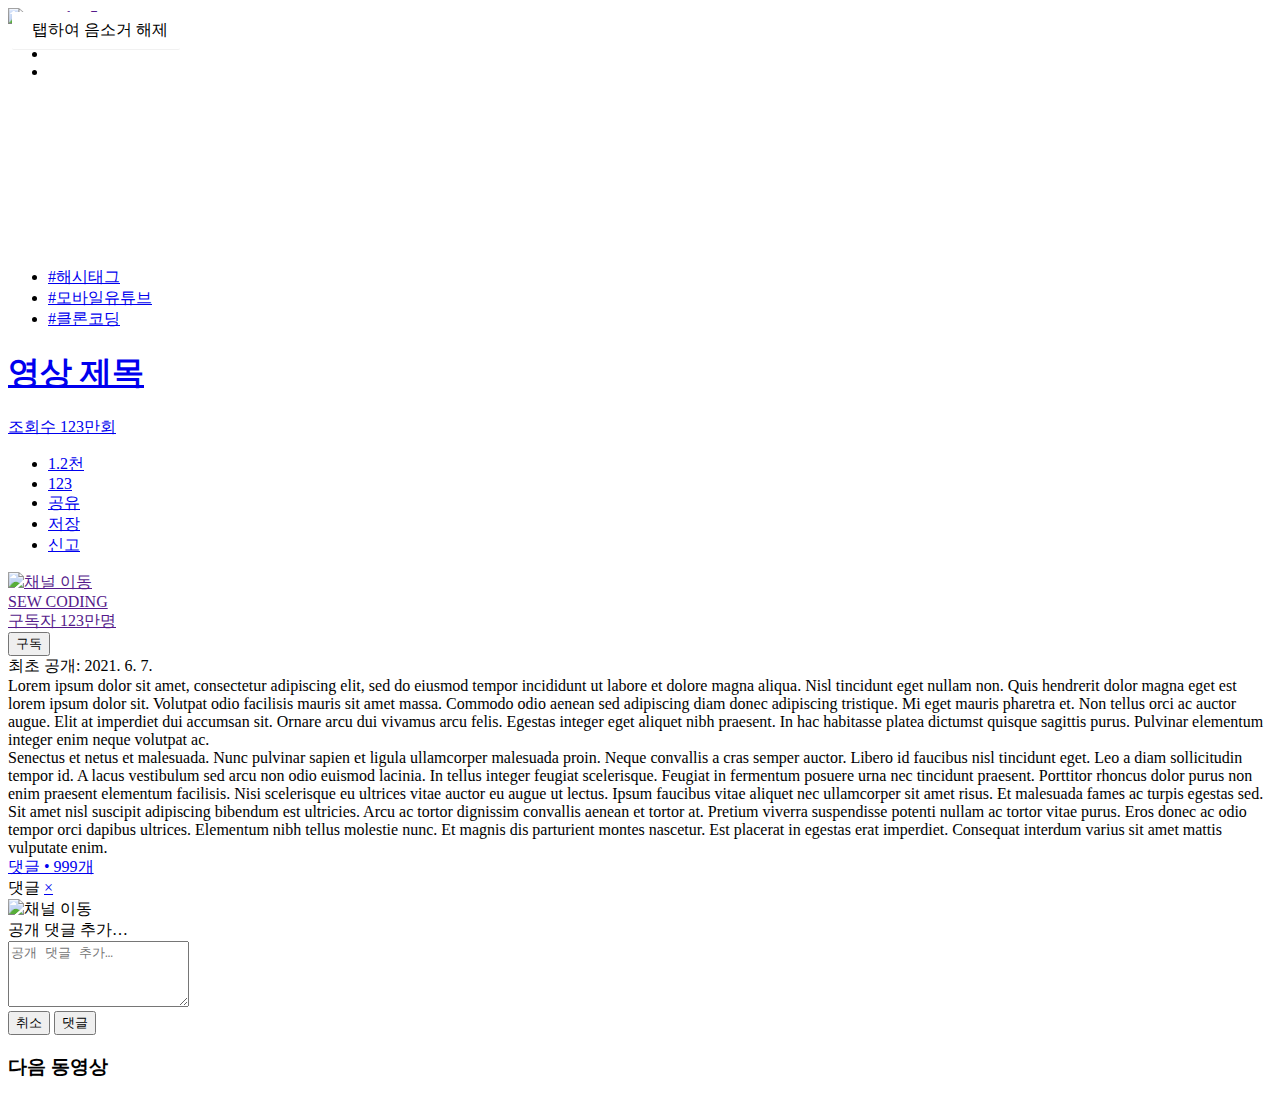
==== youtube/index.html @ 720dced5 "feat: controls click event with delegation" ====
<!DOCTYPE html>

<html>
	<head>
		<meta charset="utf-8">
		<meta name="viewport" content="width:device-width">
		<link rel="stylesheet" href="YouTube.css">
		<link rel="stylesheet" href="video-controls.css">
		<link rel="stylesheet" href="ad.css">
		<link rel='stylesheet' href='https://cdnjs.cloudflare.com/ajax/libs/font-awesome/5.15.3/css/all.min.css' integrity='sha512-iBBXm8fW90+nuLcSKlbmrPcLa0OT92xO1BIsZ+ywDWZCvqsWgccV3gFoRBv0z+8dLJgyAHIhR35VZc2oM/gI1w==' crossorigin='anonymous'/>
		<link rel="preconnect" href="https://fonts.gstatic.com">
		<link href="https://fonts.googleapis.com/css2?family=Roboto&display=swap" rel="stylesheet">
		<script src="YouTube.js" defer></script>
		<script src="button_click.js" defer></script>
		<script type="module" src="video-controls.js" defer></script>
		<script type="module" src="playlist.js" defer></script>
		<script type="module" src="ad.js" defer></script>
		<title>YouTube</title>
	</head>
	<body data-fullscreen="false">
		<!-- 헤더 -->
		<header>
			<a href=""><img src="src/yt_logo_rgb_dark.png" alt="YouTube 홈" class="logo"></a>
			<ul>
				<li><a href=""><i class="fas fa-search"></i></a></li>
				<li><a href=""><i class="fas fa-ellipsis-v"></i></a></li>
			</ul>
		</header>

		<!-- 영상 -->
		<section class=video-section>
			<div class="video">
				<video id="video" autoplay muted>
					<source class="video-source" type="video/mp4">
					지원하지 않는 브라우저입니다.
				</video>
				<div id="video-screen" data-state="hidden"></div>
			</div>
			<!-- 비디오 컨트롤 -->
			<div id="alert-unmute" data-state="full">
				<i class="fas fa-volume-mute"></i>
				<span>탭하여 음소거 해제</span>
			</div>
			<div id="video-controls" class="controls" data-state="hidden">
				<div class="controls controls-top">
					<button class="controls-btn" id="setting"><i class="fas fa-cog"></i></button>
				</div>
				<div class="controls controls-mid">
					<button class="controls-btn" id="backward"><i class="fas fa-step-backward"></i></button>
					<button class="controls-btn" id="playpause" type="button" data-state="play">
						<i class="fas fa-play" id="playbutton"></i>
						<i class="fas fa-pause" id="pausebutton"></i>
					</button>
					<button class="controls-btn" id="forward"><i class="fas fa-step-forward"></i></button>
				</div>
				<div class="controls controls-bottom">
					<span id="playtime"><span id="currentT"></span><span id="duration"></span></span>
					<button class="controls-btn" id="fs" type="button" data-state="unfullscreen">
						<i class="fas fa-expand" id="expand"></i><i class="fas fa-compress" id="compress"></i>
					</button>
				</div>
			</div>
			<div class="progress" data-state="hidden">
				<div id="progress-bar-line">
					<div id="progress-bar">
						<div id="playhead"><div id="playhead-dot"></div></div>
					</div>
				</div>
				<div class="player-storyboard" aria-hidden="true">
					<img id="player-storyboard-image" alt="preview-image">
					<div class="player-storyboard-metadata">
						<div id="player-storyboard-title"></div>
						<div id="player-storyboard-time"></div>
					</div>
				</div>
			</div>
			<!-- 광고
			<div class="ad-in-video"></div> -->
		</section>

		<!-- 영상 정보 -->
		<section class="info-section">
			<div class="title-area">
				<ul class="hashtag">
					<li><a href="#">#해시태그</a></li>
					<li><a href="#">#모바일유튜브</a></li>
					<li><a href="#">#클론코딩</a></li>
				</ul>
				<a href="#" class="open-title">
					<div>
						<h1 class="title">영상 제목</h1>
						<div class="view">조회수 123만회</div>
					</div>
					<i class="fas fa-chevron-down" id="down"></i>
					<i class="fas fa-chevron-up" id="up"></i>
				</a>
			</div>
			<ul class="video-buttons">
				<li><a href="#" class="video-up"><i class="fas fa-thumbs-up"></i><div>1.2천</div></a></li>
				<li><a href="#" class="video-down"><i class="fas fa-thumbs-down"></i><div>123</div></a></li>
				<li><a href="#"><i class="fas fa-share"></i><div>공유</div></a></li>
				<li><a href="#"><i class="fas fa-plus-square"></i><div>저장</div></a></li>
				<li><a href="#"><i class="fas fa-flag"></i><div>신고</div></a></li>
			</ul>
			<div class="channel-area">
				<a href="" class="channel">
					<div class="channel-img"><img src="src/profile.png" alt="채널 이동"></div>
					<div class="channel-info">
						<div class="channel-title">SEW CODING</div>
						<div class="channel-subscriber">구독자 123만명</div>
					</div>
				</a>
				<button class="channel-subscribe">구독</button>
			</div>
			<!-- 영상 상세정보 -->
			<div class="video-contents">
				<div>최초 공개: 2021. 6. 7.</div>
				<div>
					Lorem ipsum dolor sit amet, consectetur adipiscing elit,
					sed do eiusmod tempor incididunt ut labore et dolore magna aliqua.
					Nisl tincidunt eget nullam non. Quis hendrerit dolor magna eget est
					lorem ipsum dolor sit. Volutpat odio facilisis mauris sit amet massa.
					Commodo odio aenean sed adipiscing diam donec adipiscing tristique.
					Mi eget mauris pharetra et. Non tellus orci ac auctor augue.
					Elit at imperdiet dui accumsan sit. Ornare arcu dui vivamus arcu felis.
					Egestas integer eget aliquet nibh praesent. In hac habitasse platea dictumst
					quisque sagittis purus. Pulvinar elementum integer enim neque volutpat ac.</br>
					Senectus et netus et malesuada. Nunc pulvinar sapien et ligula ullamcorper malesuada proin.
					Neque convallis a cras semper auctor. Libero id faucibus nisl tincidunt eget. Leo a diam
					sollicitudin tempor id. A lacus vestibulum sed arcu non odio euismod lacinia. In tellus
					integer feugiat scelerisque. Feugiat in fermentum posuere urna nec tincidunt praesent.
					Porttitor rhoncus dolor purus non enim praesent elementum facilisis. Nisi scelerisque eu
					ultrices vitae auctor eu augue ut lectus. Ipsum faucibus vitae aliquet nec ullamcorper sit
					amet risus. Et malesuada fames ac turpis egestas sed. Sit amet nisl suscipit adipiscing bibendum
					est ultricies. Arcu ac tortor dignissim convallis aenean et tortor at. Pretium viverra
					suspendisse potenti nullam ac tortor vitae purus. Eros donec ac odio tempor orci dapibus
					ultrices. Elementum nibh tellus molestie nunc. Et magnis dis parturient montes nascetur.
					Est placerat in egestas erat imperdiet. Consequat interdum varius sit amet mattis vulputate enim.
				</div>
			</div>
		</section>

		<!-- 닫힌 댓글 -->
		<section class="comments-close">
			<a href="#" class="open-comments">
				<div>
					<span class="comments-title">댓글</span>
					<span class="comments-num"> • 999개</span>
				</div>
				<i class="fas fa-expand-alt"></i>
			</a>
		</section>

		<!-- 열린 댓글 -->
		<aside class="comment-section">
			<div class="comments-open">
				<div class="comments-header">
					<span>댓글</span>
					<a href="#" class="close-comments">&times;</a>
				</div>
				<div class="comments-body">
					<div class="comments-add">
						<div class="comments-input">
							<div class="channel-img"><img src="src/profile.png" alt="채널 이동"></div>
							<div class="simple-textarea">
								공개 댓글 추가…
							</div>
							<textarea class="textarea" placeholder="공개 댓글 추가…" rows="4"></textarea>
						</div>
						<div class="comments-buttons">
							<button type="reset">취소</button>
							<button class="ok" type="submit">댓글</button>
						</div>
					</div>
					<ul class="comments-list"></ul>
				</div>
			</div>
		</aside>

		<!-- 사이드바 -->
		<aside class="next-video-section">
			<h3>다음 동영상</h3>
			<ul class="next-video-list"></ul>
		</aside>

	</body>
</html>
---- youtube/video-controls.css ----
#video-controls {
	width:100%;
	height: 100%;
	position: absolute;
	top: 50%;
	left: 50%;
	transform: translate(-50%,-50%);
	display: flex;
	flex-direction: column;
	justify-content: space-between;
	align-items: center;
	background: rgba(0, 0, 0, 40%);
	opacity: 0;
	transition: opacity 700ms;
}
#video-controls[data-state=visible] {
	opacity: 1;
}
#video-controls[data-state=visible] > div {
	display: flex;
}
#video-controls[data-state=screen]{
	opacity: 1;
}
#video-controls[data-state=screen] > div {
	display: none;
}


#alert-unmute {
	position: absolute;
	top: 0;
	left: 0;
    z-index: 2;
	display: flex;
	justify-content: space-between;
	align-items: center;
    text-transform: uppercase;
    color: #000;
    font-size: 100%;
    font-weight: 500;
    margin: 12px;
	padding: 8px 12px;
    background-color: white;
    border-radius: 2px;
    border-bottom: 1px solid #f1f1f1;
    text-shadow: none;
	cursor: pointer;
}
#alert-unmute > span {
	max-width: 200px;
    white-space: nowrap;
    overflow: hidden;
    text-overflow: ellipsis;
    vertical-align: middle;
    display: inline-block;
	padding-left: 8px;
	transition: max-width 700ms;
}
#alert-unmute > i {
	font-size: 135%;
	display: inline-block;
    vertical-align: middle;
}
#alert-unmute[data-state=small] > span {
	max-width: 0;
	padding-left: 0;
}
#alert-unmute[data-state=hidden] {
	display: none;
}

.controls-top {
	width: 100%;
	display: none;
	justify-content: flex-end;
	align-items: center;
}
.controls-top > * {
	padding: 14px;
}

.controls-mid {
	width: 100%;
	min-width: fit-content;
	display: none;
	justify-content: center;
	align-items: center;
}
.controls-mid > * {
	padding: 10px;
	margin: 0 20px;
	font-size: 1.8em;
}
#playpause {
	font-size: 2.5em;
}

.controls-bottom {
	width: 100%;
	display: none;
	justify-content: space-between;
	align-items: center;
}
.controls-bottom > * {
	padding: 14px;
	color: #fff;
	font-size: 0.8em;
}
#duration {
	opacity: 0.8;
}
#fs[data-state=unfullscreen] > #expand {
	display: block;
}
#fs[data-state=unfullscreen] > #compress {
	display: none;
}
#fs[data-state=fullscreen] > #expand {
	display: none;
}
#fs[data-state=fullscreen] > #compress {
	display: block;
}

.controls button {
	border:none;
	cursor:pointer;
	background:transparent;
	background-size:contain;
	background-repeat:no-repeat;
	color: #fff;
}
.controls button[data-state="play"] > #playbutton {
	display: none;
}
.controls button[data-state="pause"] > #pausebutton {
	display: none;
}

.progress {
	width:100%;
	height: 2px;
	position:absolute;
	bottom: -2px;
	cursor:pointer;
	background: var(--dark-grey);
	display: none;
}
.progress[data-state=visible] {
	display: block;
}
#progress-bar-line {
	width: calc(100% - 12px);
	height: 4px;
	position: absolute;
}
#progress-bar-line > #progress-bar{
	width: 0;
	height: 100%;
	position: absolute;
	padding-left: 11px;
	background: var(--red);
}
#progress-bar-line > #progress-bar > #playhead {
	width: 23px;
	height: 23px;
	position: absolute;
	top: -9px;
	right: -6px;
	display: flex;
	justify-content: center;
	align-items: center;
}
#progress-bar-line > #progress-bar > #playhead > #playhead-dot{
	width: 12px;
	height: 12px;
	border-radius: 50%;
	background: var(--red);
}

/* story-board */
.player-storyboard {
	width: fit-content;
    height: fit-content;
	position: absolute;
	bottom: 0;
	-webkit-transform: translate(-50%,-40%);
	transform: translate(-50%,-40%);
	display: none;
}
.player-storyboard[aria-hidden="false"] {
	display:block;
}
#player-storyboard-image {
	width: fit-content;
	min-width: 1px;
    min-height: 1px;
	max-width: 200px;
    filter: none;
	background-color: white;
	border: 1px solid white;
}
#player-storyboard-image:not([src]) {
    visibility: hidden;
}
.player-storyboard-metadata {
    color: white;
    display: -webkit-box;
    display: -webkit-flex;
    display: flex;
    -webkit-flex-direction: column;
    flex-direction: column;
    -webkit-align-items: center;
    align-items: center;
    width: 100%;
    font-weight: 500;
    font-size: 12px;
	opacity: 0.8;
}

/* fullscreen */
html:-ms-fullscreen {
	width:100%;
}
:-webkit-full-screen {
	background-color:transparent;
}

body[data-fullscreen=true] header{
	display: none;
}
body[data-fullscreen=true] > .video-section {
	width: 100%;
	height: auto;
	padding: 0;
}
body[data-fullscreen=true] > .video-section > video {
	width: 100%;
	height: 100%;
}
body[data-fullscreen=true] > .video-section > .progress {
	bottom: 6%;
}
body[data-fullscreen=true] > .video-section > .controls > .controls-top {
	margin-top: 3%;
}
body[data-fullscreen=true] > .video-section > .controls > .controls-bottom {
	margin-bottom: 5%;
}
body[data-fullscreen=true] > .info-section{
	display: none;
}
body[data-fullscreen=true] > .comment-section{
	display: none;
}
body[data-fullscreen=true] > .next-video-section{
	display: none;
}
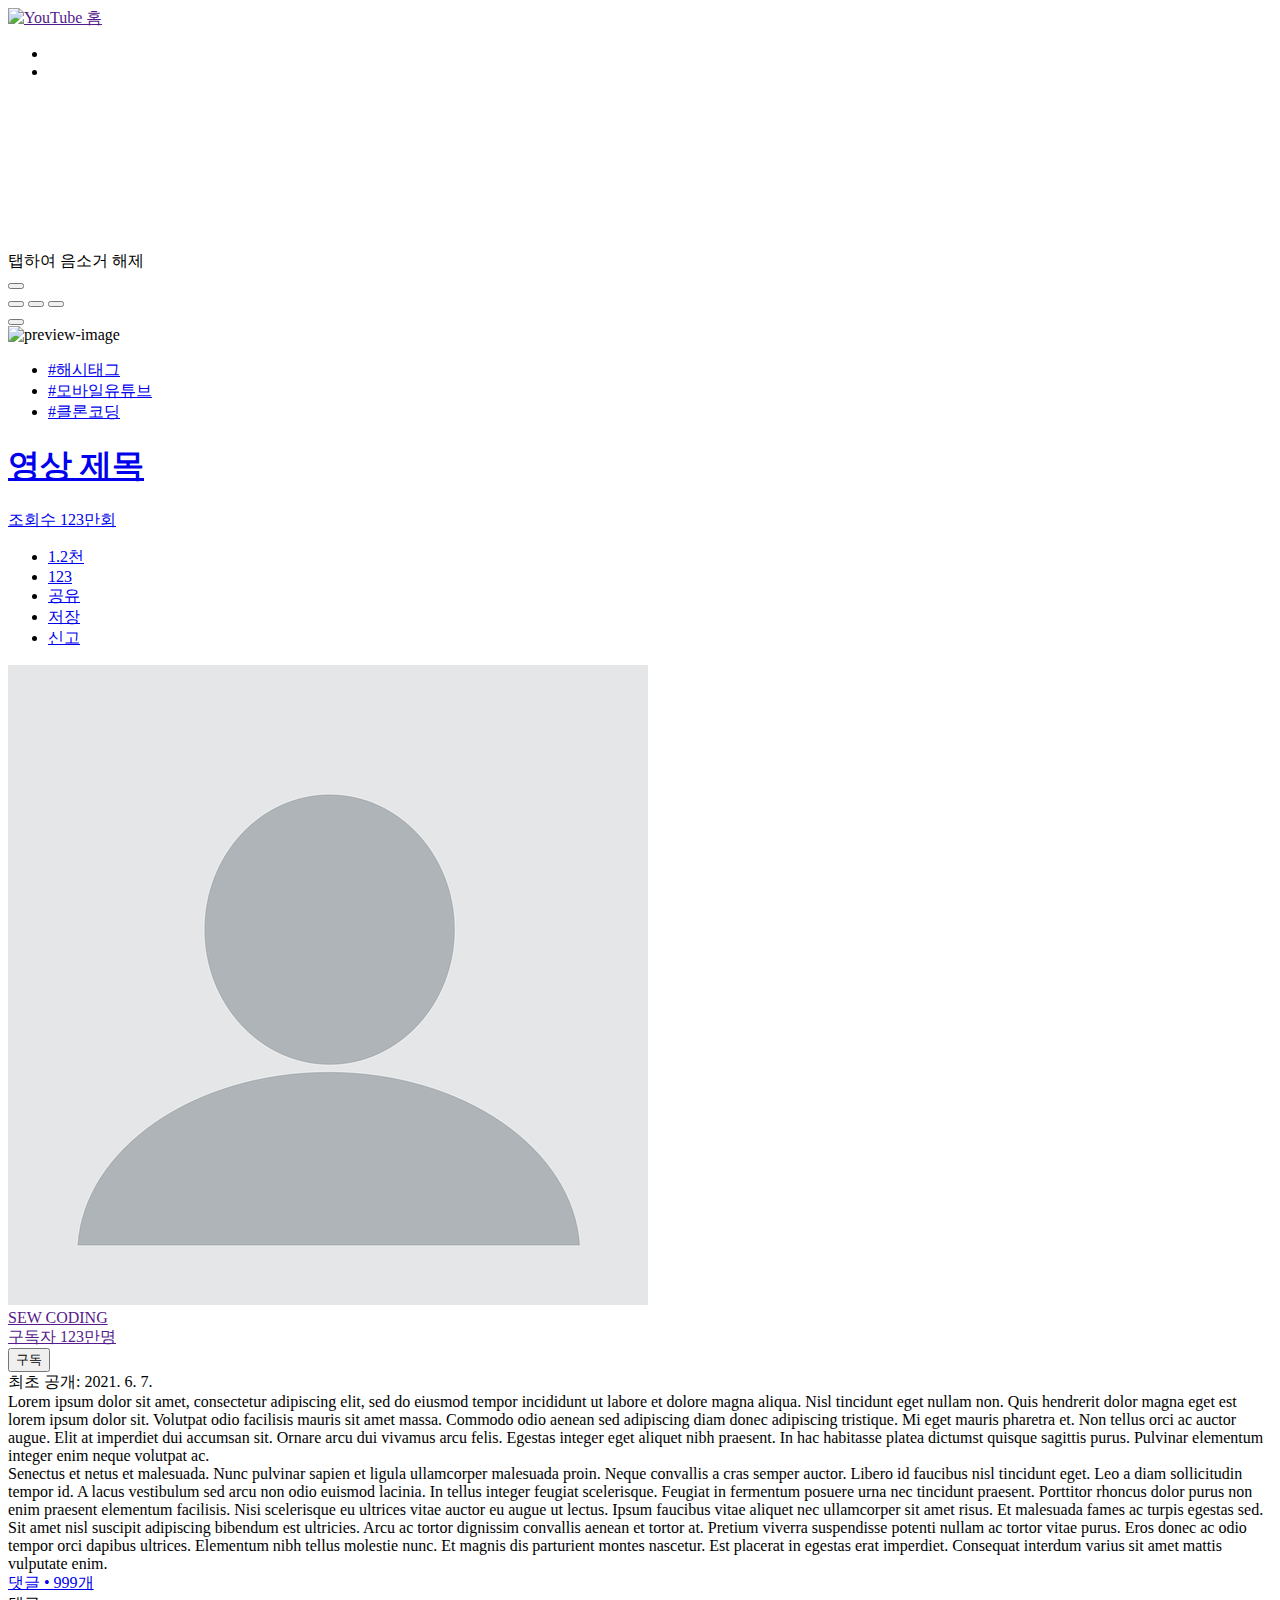
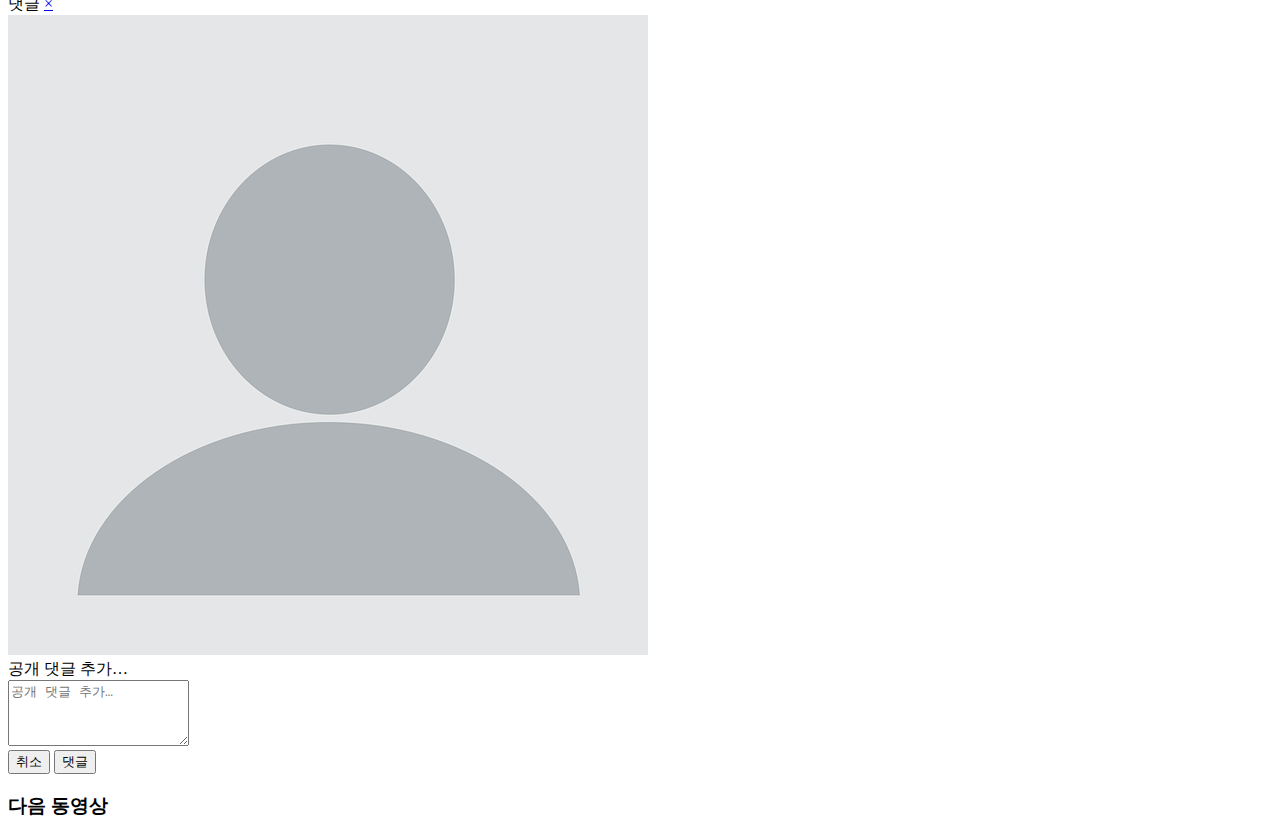
==== commit 733c170c: "feat logger" ====
--- a/youtube/index.html
+++ b/youtube/index.html
@@ -4,23 +4,23 @@
 	<head>
 		<meta charset="utf-8">
 		<meta name="viewport" content="width:device-width">
-		<link rel="stylesheet" href="YouTube.css">
-		<link rel="stylesheet" href="video-controls.css">
-		<link rel="stylesheet" href="ad.css">
+		<link rel="stylesheet" href="/src/css/YouTube.css">
+		<link rel="stylesheet" href="/src/css/video-controls.css">
+		<link rel="stylesheet" href="/src/css/ad.css">
 		<link rel='stylesheet' href='https://cdnjs.cloudflare.com/ajax/libs/font-awesome/5.15.3/css/all.min.css' integrity='sha512-iBBXm8fW90+nuLcSKlbmrPcLa0OT92xO1BIsZ+ywDWZCvqsWgccV3gFoRBv0z+8dLJgyAHIhR35VZc2oM/gI1w==' crossorigin='anonymous'/>
 		<link rel="preconnect" href="https://fonts.gstatic.com">
 		<link href="https://fonts.googleapis.com/css2?family=Roboto&display=swap" rel="stylesheet">
-		<script src="YouTube.js" defer></script>
-		<script src="button_click.js" defer></script>
-		<script type="module" src="video-controls.js" defer></script>
-		<script type="module" src="playlist.js" defer></script>
-		<script type="module" src="ad.js" defer></script>
+		<script src="/src/js/YouTube.js" defer></script>
+		<script src="/src/js/button_click.js" defer></script>
+		<script type="module" src="/src/js/video-controls.js" defer></script>
+		<script type="module" src="/src/js/playlist.js" defer></script>
+		<script type="module" src="/src/js/ad.js" defer></script>
 		<title>YouTube</title>
 	</head>
 	<body data-fullscreen="false">
 		<!-- 헤더 -->
 		<header>
-			<a href=""><img src="src/yt_logo_rgb_dark.png" alt="YouTube 홈" class="logo"></a>
+			<a href=""><img src="/src/img/yt_logo_rgb_dark.png" alt="YouTube 홈" class="logo"></a>
 			<ul>
 				<li><a href=""><i class="fas fa-search"></i></a></li>
 				<li><a href=""><i class="fas fa-ellipsis-v"></i></a></li>
@@ -104,7 +104,7 @@
 			</ul>
 			<div class="channel-area">
 				<a href="" class="channel">
-					<div class="channel-img"><img src="src/profile.png" alt="채널 이동"></div>
+					<div class="channel-img"><img src="src/img/profile.png" alt="채널 이동"></div>
 					<div class="channel-info">
 						<div class="channel-title">SEW CODING</div>
 						<div class="channel-subscriber">구독자 123만명</div>
@@ -161,7 +161,7 @@
 				<div class="comments-body">
 					<div class="comments-add">
 						<div class="comments-input">
-							<div class="channel-img"><img src="src/profile.png" alt="채널 이동"></div>
+							<div class="channel-img"><img src="src/img/profile.png" alt="채널 이동"></div>
 							<div class="simple-textarea">
 								공개 댓글 추가…
 							</div>
